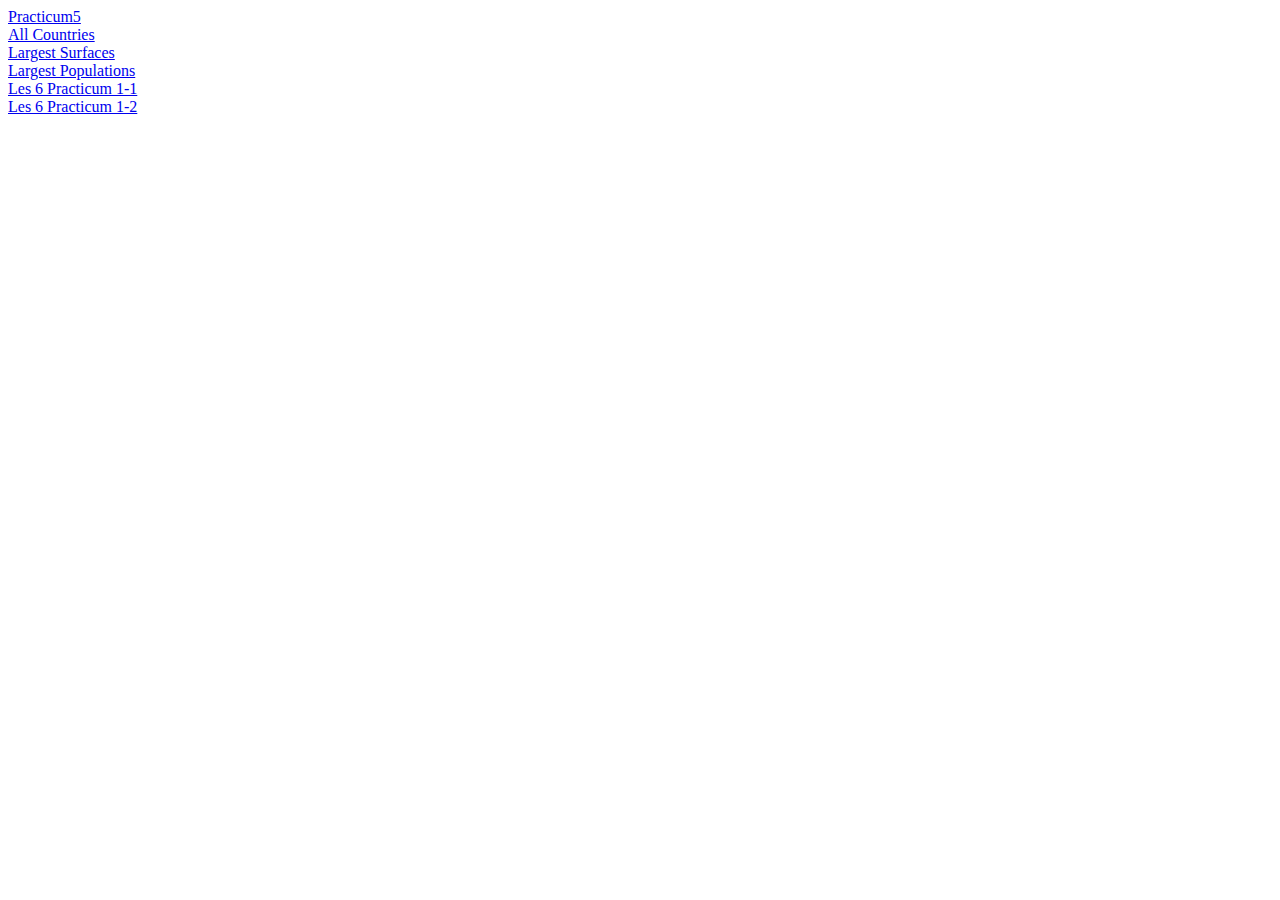
==== src/main/webapp/index.html @ bd65bb9c "Init" ====
<!DOCTYPE html>
<html>
	<head>
		<meta charset="ISO-8859-1">
		<title>Overzicht</title>
	</head>
	<body>
		<a href=les5_practicum5.html>Practicum5</a>
		<br>
		<a href=/thirdapp/restservices/countries>All Countries</a>
		<br>
		<a href=/thirdapp/restservices/countries/largestsurfaces>Largest Surfaces</a>
		<br>
		<a href=/thirdapp/restservices/countries/largestpopulations>Largest Populations</a>
		<br>
		<a href=/thirdapp/les6_practicum1_1.html>Les 6 Practicum 1-1</a>
		<br>
		<a href=/thirdapp/les6_practicum1_2.html>Les 6 Practicum 1-2</a>
		<br>
	</body>
</html>
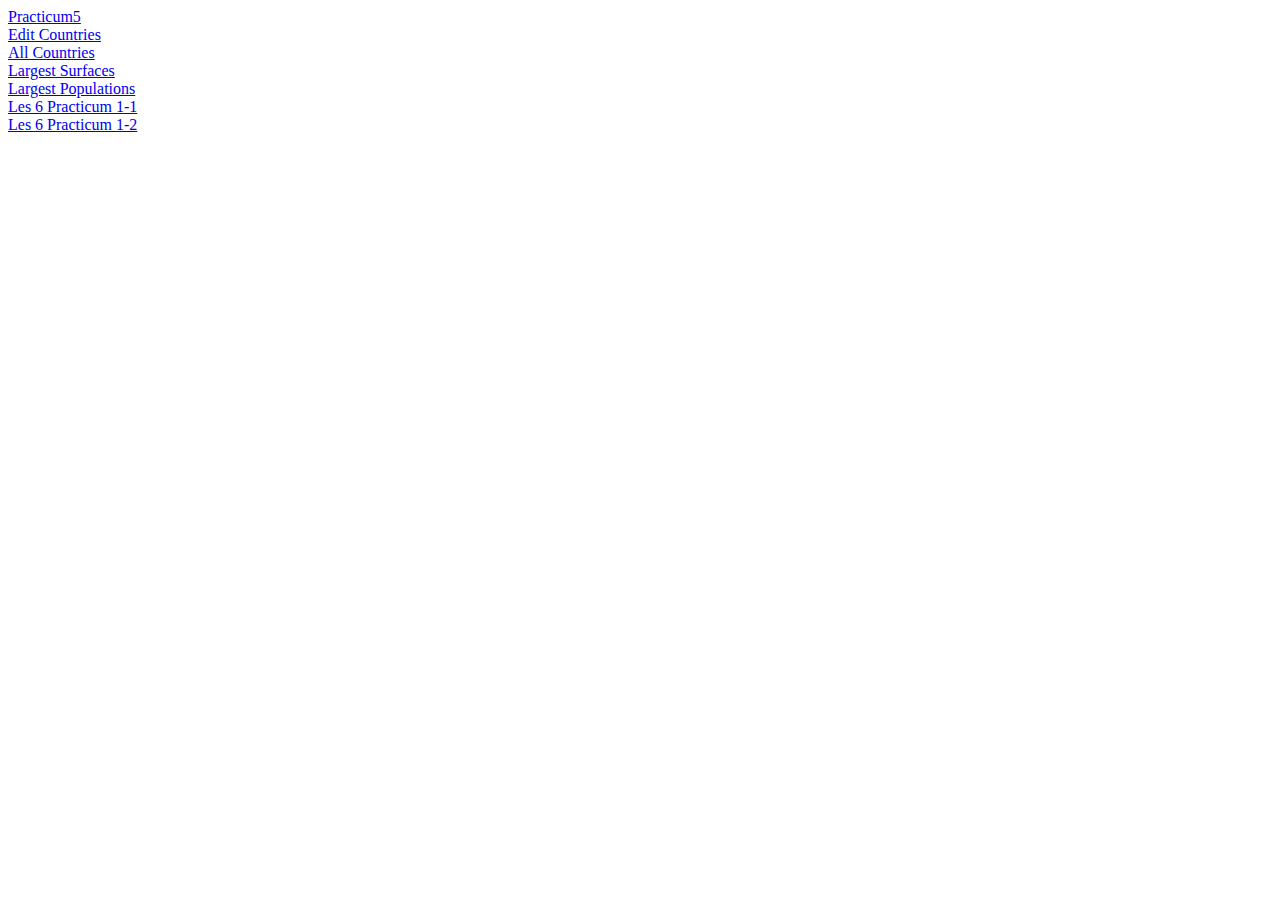
==== commit 4079c50a: "added popup" ====
--- a/src/main/webapp/index.html
+++ b/src/main/webapp/index.html
@@ -6,6 +6,8 @@
 	</head>
 	<body>
 		<a href=les5_practicum5.html>Practicum5</a>
+		<br>
+		<a href=/thirdapp/edit.html>Edit Countries</a>
 		<br>
 		<a href=/thirdapp/restservices/countries>All Countries</a>
 		<br>
